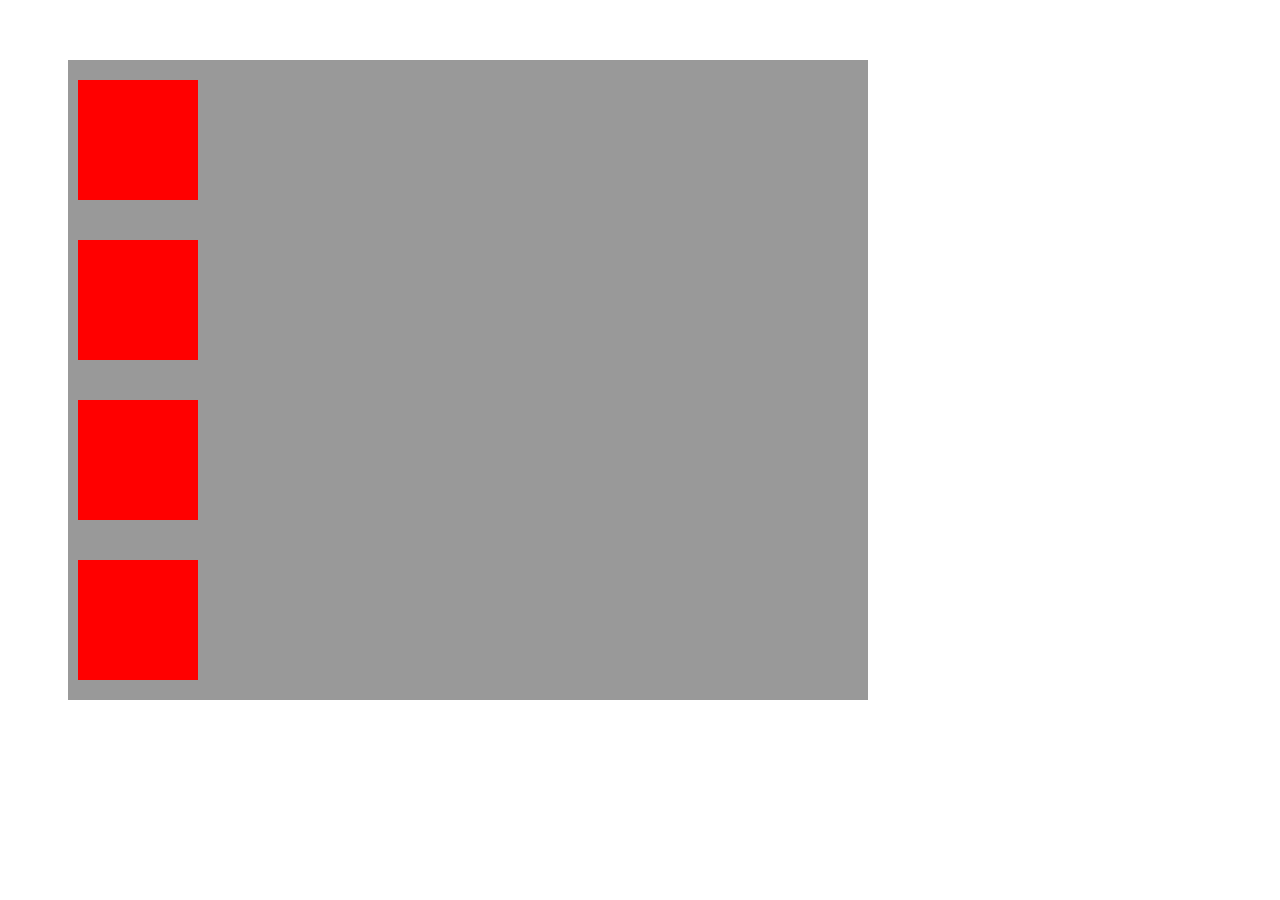
==== CSSAnimations/ExpandingHoverBoxes/index.html @ 9d478771 "Expand boxes at different rates when hovered" ====
<!DOCTYPE html>
<html lang="en">
<head>
    <meta charset="UTF-8">
    <meta name="viewport" content="width=device-width, initial-scale=1.0">
    <meta http-equiv="X-UA-Compatible" content="ie=edge">
    <title>Expanding Hover Boxes</title>
    <link rel="stylesheet" href="style.css">
</head>
<body>
    <div id="container">
        <div class="box b1">
            
        </div>
        <div class="box b2">

        </div>
        <div class="box b3">

        </div>
        <div class="box b4">

        </div>
    </div>
    
</body>
</html>
---- CSSAnimations/ExpandingHoverBoxes/style.css ----
#container {
    height: 100%;
    width: 800px;
    background-color: #999999;
    margin: 60px;
    display: grid;
    align-items: center;
    justify-content: left; 
}

.box {
    height: 120px;
    width: 120px;
    background-color: red;
    display: inline-block;
    margin-left: 10px;
    margin-top: 20px;
    margin-bottom: 20px;
    transform-origin: left;
}

.box:hover {
    transform: scaleX(4);
}

.b1 {
    transition-property: transform;
    transition-duration: 2s;
    transition-timing-function: linear;
}

.b2 {
    transition: transform 2s ease-in-out;
}

.b3 {
    transition: transform 2s ease-in;
}

.b4 {
    transition: transform 2s ease-out;
}
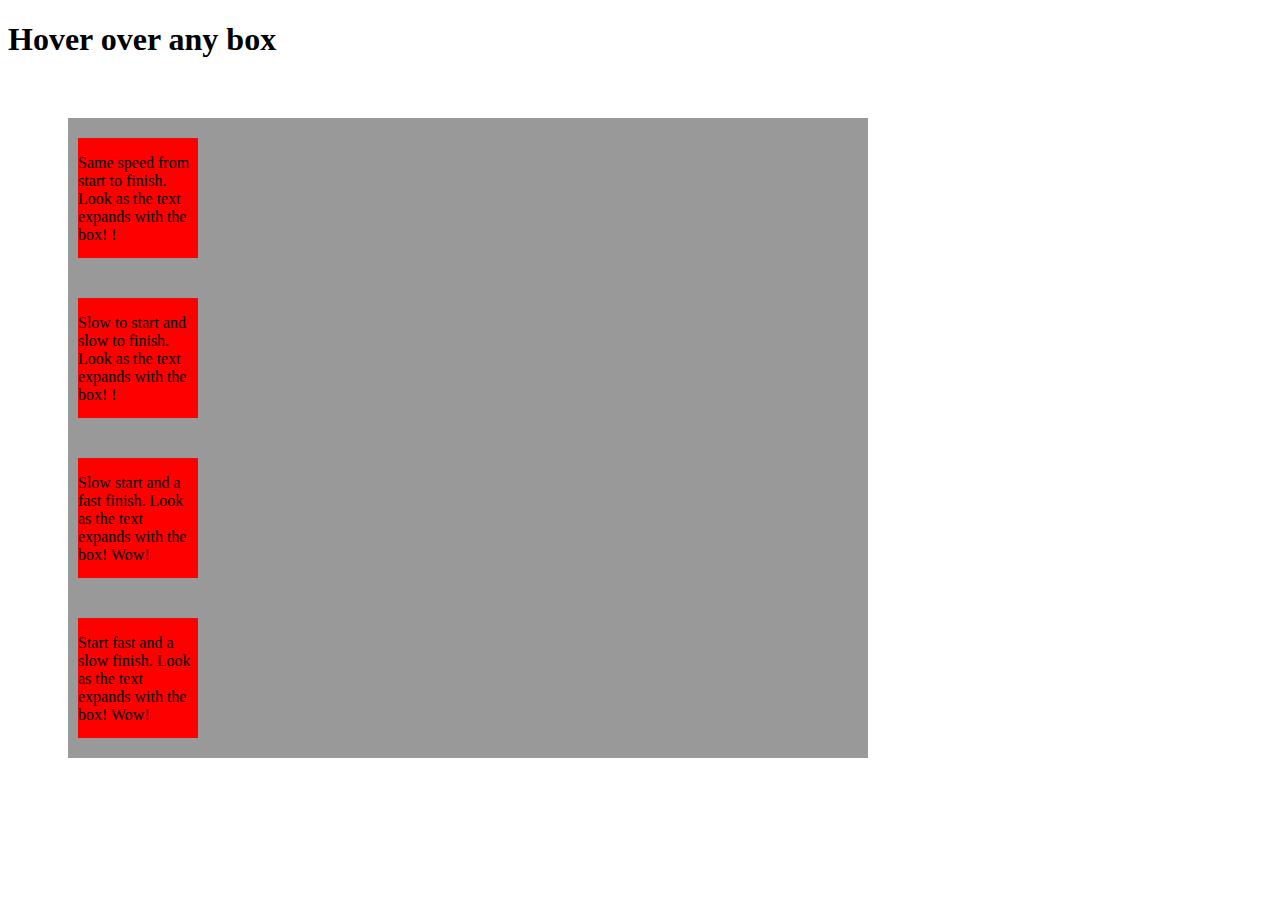
==== commit 25925861: "added p tag and text inside of it to describe the transition" ====
--- a/CSSAnimations/ExpandingHoverBoxes/index.html
+++ b/CSSAnimations/ExpandingHoverBoxes/index.html
@@ -8,18 +8,19 @@
     <link rel="stylesheet" href="style.css">
 </head>
 <body>
+    <h1>Hover over any box</h1>
     <div id="container">
         <div class="box b1">
-            
+            <p>Same speed from start to finish. Look as the text expands with the box! !</p>
         </div>
         <div class="box b2">
-
+            <p>Slow to start and slow to finish. Look as the text expands with the box! !</p>
         </div>
         <div class="box b3">
-
+            <p>Slow start and a fast finish. Look as the text expands with the box! Wow!</p>
         </div>
         <div class="box b4">
-
+            <p>Start fast and a slow finish. Look as the text expands with the box! Wow!</p>
         </div>
     </div>
     
